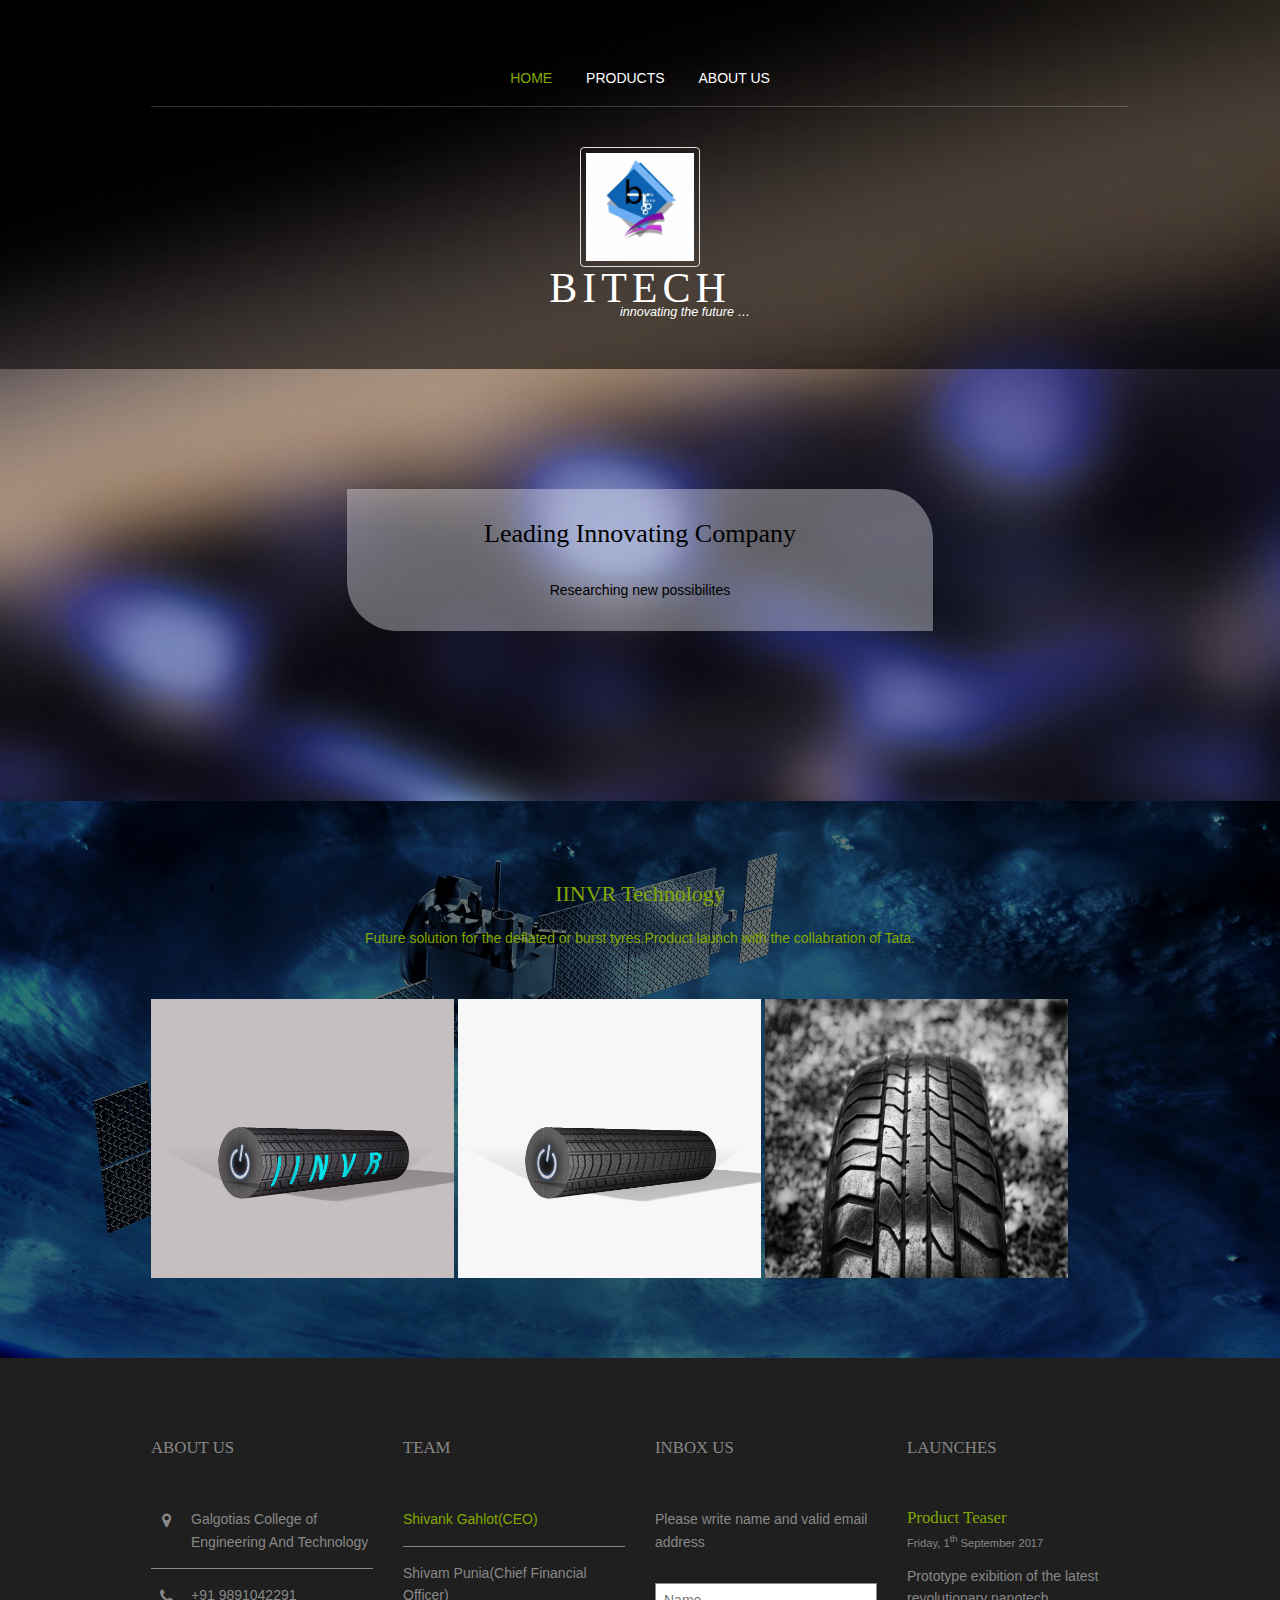
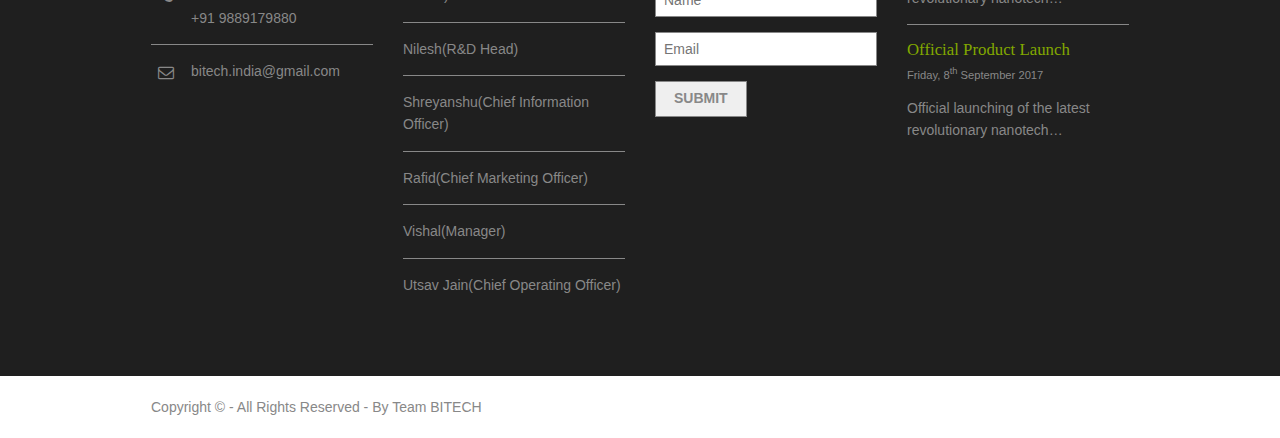
==== index.html @ aed03e07 "First Commit" ====
<!BITECH>
<html>
<head>
<title>BITECH</title>
<meta charset="utf-8">
<meta name="viewport" content="width=device-width, initial-scale=1.0, maximum-scale=1.0, user-scalable=no">
<link href="layout/styles/layout.css" rel="stylesheet" type="text/css" media="all">
</head>
<body id="top">
<div class="bgded" style="background-image:url('images/im5.jpg');"> 
  <div class="wrapper overlay">
    <header id="header" class="hoc clear">
      <nav id="mainav" class="clear"> 
      
        <ul class="clear">
          <li class="active"><a href="index.html">Home</a></li>
              <li><a href="pages/IINVR.html">Products</a></li>
              <li><a href="pages/contactus.html">About us</a></li>
        </ul>
      
      </nav>
      <div id="logo"> 
      <img src="images/logo1.jpg" style=" width:120 ;height:120 ">
        <h1><a href="index.html">BITECH</a></h1>
        <p text-indent:90px;>Innovating the Future &hellip;</p>
      
      </div>
    </header>
  </div>



  <div id="pageintro" class="hoc clear"> 
  
    <article>
      <div class="introtxt">
        <h2 class="heading">Leading Innovating Company</h2>
        <p class="nospace">Researching new possibilites</p>
      </div>
    </article>
  

</div>
      <div class="bgded overlay" style="background-image:url('../images/im2.jpg');">
  <section id="testimonials" class="hoc container clear"> 
    <!-- ################################################################################################ -->
    <div class="center btmspace-50">
      <h2 class="heading"><a link href="pages/IINVR.html">IINVR Technology</h2>
      <p>Future solution for the deflated or burst tyres.Product launch with the collabration of Tata.</p>
    </div>
      <div class="gallery">
      <a target="_blank" href="images/p1.jpg">
      <img src="images/p1.jpg" style="width:31%;height:31%;" >
    </a>
    <a target="_blank" href="images/IMG-20170825-WA0000.jpg">
      <img src="images/IMG-20170825-WA0000.jpg" style="width:31%;height:31%;" >
    </a>
    <a target="_blank" href="images/im6.jpg">
      <img src="images/im6.jpg" style="width:31%;height:31%;" >
    </a>
  </div>
    </section>
</div>
    <!-- ################################################################################################ -->


       <!-- / main body -->
<div class="wrapper row4">
  <footer id="footer" class="hoc clear"> 
    <!-- ################################################################################################ -->
    <div class="one_quarter first">
      <h6 class="title">About us</h6>
      <ul class="nospace linklist contact">
        <li><i class="fa fa-map-marker"></i>
          <address>
          Galgotias College of Engineering And Technology
          </address>
        </li>
        <li><i class="fa fa-phone"></i> +91 9891042291<br>
          +91 9889179880</li>
        <li><i class="fa fa-envelope-o"></i> bitech.india@gmail.com</li>
        
      </ul>
    </div>
    <div class="one_quarter">
      <h6 class="title">Team</h6>
      <ul class="nospace linklist">
        <li><a href="#">Shivank Gahlot(CEO)</a></li>
        <li><a href="#"></a>Shivam Punia(Chief Financial Officer)</li>
        <li><a href="#"></a>Nilesh(R&D Head)</li>
        <li><a href="#"></a>Shreyanshu(Chief Information Officer)</li>
        <li><a href="#"></a>Rafid(Chief Marketing Officer)</li>
        <li><a href="#"></a>Vishal(Manager)</li>
        <li><a href="#"></a>Utsav Jain(Chief Operating Officer)</li>
      </ul>
    </div>
    <div class="one_quarter">
      <h6 class="title">Inbox Us</h6>
      <p class="btmspace-30">Please write name and valid email address</p>
      <form method="post" action="#">
        <fieldset>
          <legend>Newsletter:</legend>
          <input class="btmspace-15" type="text" value="" placeholder="Name">
          <input class="btmspace-15" type="text" value="" placeholder="Email">
          <button type="submit" value="submit">Submit</button>
        </fieldset>
      </form>
    </div>
    <div class="one_quarter">
      <h6 class="title">Launches</h6>
      <ul class="nospace linklist">
        <li>
          <article>
            <h2 class="nospace font-x1"><a href="#">Product Teaser </a></h2>
            <time class="font-xs block btmspace-10" datetime="2017-08-01">Friday, 1<sup>th</sup> September 2017</time>
            <p class="nospace">Prototype exibition of the latest revolutionary nanotech&hellip;</p>
          </article>
        </li>
        <li>
          <article>
            <h2 class="nospace font-x1"><a href="#">Official Product Launch</a></h2>
            <time class="font-xs block btmspace-10" datetime="2017-08-08">Friday, 8<sup>th</sup> September 2017</time>
            <p class="nospace">Official launching of the latest revolutionary nanotech&hellip;</p>
          </article>
        </li>
      </ul>
    </div>
    <!-- ################################################################################################ -->
  </footer>
</div>
       <div class="wrapper row5">
    <div id="copyright" class="hoc clear"> 
    <!-- ################################################################################################ -->
    <p class="fl_left">Copyright &copy; - All Rights Reserved - <a href="#">By Team BITECH</a></p>
    <!-- ################################################################################################ -->
  </div>
</div>
<a id="backtotop" href="#top"><i class="fa fa-chevron-up"></i></a>
<!-- JAVASCRIPTS -->
<script src="layout/scripts/jquery.min.js"></script>
<script src="layout/scripts/jquery.backtotop.js"></script>
<script src="layout/scripts/jquery.mobilemenu.js"></script>
<!-- IE9 Placeholder Support -->
<script src="layout/scripts/jquery.placeholder.min.js"></script>
<!-- / IE9 Placeholder Support -->
</body>
</html>
---- layout/styles/layout.css ----
@charset "utf-8";
@import url("fontawesome-4.5.0.min.css");
@import url("framework.css");

/* Rows
--------------------------------------------------------------------------------------------------------------- */
.row1, .row1 a{}
.row2, .row2 a{}
.row3, .row3 a{}
.row4, .row4 a{}
.row5, .row5 a{}


/* Header
--------------------------------------------------------------------------------------------------------------- */
#header{padding:50px 0;}

#header #logo{text-align:center;}
#header #logo *{margin:0; padding:0; line-height:1;}
#header #logo h1{font-size:42px; letter-spacing:5px; text-transform:uppercase;}
#header #logo p{margin-top:-3px; text-indent:90px;font-size:.9rem; font-style:italic; text-transform:lowercase;}
#header #logo img{ ;border: 1px solid #ddd;border-radius: 4px;padding: 5px;width: 70px;}


/* Page Intro
--------------------------------------------------------------------------------------------------------------- */
#pageintro{padding:120px 0; text-align:center;}

#pageintro article{display:block; max-width:60%; margin:0 auto;}
#pageintro article .introtxt{margin:0 0 50px 0; padding:30px; border-radius:0 50px;}
#pageintro article .heading{margin-bottom:30px; font-size:26px;}
#pageintro article p:last-of-type{margin-bottom:0;}


/* Content Area
--------------------------------------------------------------------------------------------------------------- */
.container{padding:80px 0;}

/* Content */
.container .content{}

/* 4 Blocks */
.blocks li{padding:50px 0; text-align:center;}
.blocks li .btn{margin-bottom:30px;}

/* Elements */
.elements li:last-child{margin-bottom:0;}/* Used for mobile devices when elements stack */
.elements article{display:inline-block; width:100%; max-width:320px; height:100%;}
.elements .txtwrap{padding:20px; border-top:5px solid; text-align:center;}
.elements .txtwrap .heading{margin-bottom:0;}
.elements .txtwrap time{display:block; font-size:.8rem; margin-bottom:10px;}
.elements .txtwrap p{margin:0 0 15px 0;}
.elements .txtwrap p:last-child{margin-bottom:0;}
.elements .txtwrap footer{}

/* Comments */
#comments ul{margin:0 0 40px 0; padding:0; list-style:none;}
#comments li{margin:0 0 10px 0; padding:15px;}
#comments .avatar{float:right; margin:0 0 10px 10px; padding:3px; border:1px solid;}
#comments address{font-weight:bold;}
#comments time{font-size:smaller;}
#comments .comcont{display:block; margin:0; padding:0;}
#comments .comcont p{margin:10px 5px 10px 0; padding:0;}

#comments form{display:block; width:100%;}
#comments input, #comments textarea{width:100%; padding:10px; border:1px solid;}
#comments textarea{overflow:auto;}
#comments div{margin-bottom:15px;}
#comments input[type="submit"], #comments input[type="reset"]{display:inline-block; width:auto; min-width:150px; margin:0; padding:8px 5px; cursor:pointer;}

/* Sidebar */
.container .sidebar{}

.sidebar .sdb_holder{margin-bottom:50px;}
.sidebar .sdb_holder:last-child{margin-bottom:0;}


/* Testimonials
--------------------------------------------------------------------------------------------------------------- */
#testimonials{}
#testimonials li{}
#testimonials li:last-child{margin-bottom:0;}
#testimonials li div{position:relative; min-height:120px; padding:20px 20px 20px 120px; border-radius:0 35px;}
#testimonials li img{position:absolute; left:20px;}
#testimonials li span{margin-bottom:5px;}
#testimonials li span strong{margin-bottom:5px;}
#testimonials li span em{font-size:.8rem;}
#testimonials li blockquote{display:block; position:relative; width:100%; margin:0; padding:0;}


/* Logos
--------------------------------------------------------------------------------------------------------------- */
#logos{padding:30px 0;}
#logos li{float:left; width:16%; margin-left:5%;}
#logos li:first-child{margin-left:0;}
#logos li img{opacity:.5;}
#logos li:hover img{opacity:1;}


/* Footer
--------------------------------------------------------------------------------------------------------------- */
#footer{padding:80px 0;}

#footer .title{margin:0 0 50px 0; padding:0; font-size:1.2rem; text-transform:uppercase;}

#footer .linklist li{display:block; margin-bottom:15px; padding:0 0 15px 0; border-bottom:1px solid;}
#footer .linklist li:last-child{margin:0; padding:0; border:none;}
#footer .linklist li::before, #footer .linklist li::after{display:table; content:"";}
#footer .linklist li, #footer .linklist li::after{clear:both;}

#footer .contact{}
#footer .contact.linklist li, #footer .contact.linklist li:last-child{position:relative; padding-left:40px;}
#footer .contact li *{margin:0; padding:0; line-height:1.6;}
#footer .contact li i{display:block; position:absolute; top:0; left:0; width:30px; font-size:16px; text-align:center;}

#footer input, #footer button{border:1px solid;}
#footer input{display:block; width:100%; padding:8px;}
#footer button{padding:8px 18px 10px; text-transform:uppercase; font-weight:700; cursor:pointer;}


/* Copyright
--------------------------------------------------------------------------------------------------------------- */
#copyright{padding:20px 0;}
#copyright *{margin:0; padding:0;}


/* Transition Fade
--------------------------------------------------------------------------------------------------------------- */
*, *::before, *::after{transition:all .3s ease-in-out;}
#mainav form *{transition:none !important;}




/* ------------------------------------------------------------------------------------------------------------ */
/* ------------------------------------------------------------------------------------------------------------ */
/* ------------------------------------------------------------------------------------------------------------ */
/* ------------------------------------------------------------------------------------------------------------ */
/* ------------------------------------------------------------------------------------------------------------ */


/* Navigation
--------------------------------------------------------------------------------------------------------------- */
nav ul, nav ol{margin:0; padding:0; list-style:none;}

#mainav, #breadcrumb, .sidebar nav{line-height:normal;}
#mainav .drop::after, #mainav li li .drop::after, #breadcrumb li a::after, .sidebar nav a::after{position:absolute; font-family:"FontAwesome"; font-size:10px; line-height:10px;}

/* Top Navigation */
#mainav{margin-bottom:40px; border-bottom:1px solid;}
#mainav ul{text-transform:uppercase; text-align:center;}
#mainav ul ul{z-index:9999; position:absolute; width:160px; text-transform:none; text-align:left;}
#mainav ul ul ul{left:160px; top:0;}
#mainav li{display:inline-block; position:relative; margin:0 30px 0 0; padding:0;}
#mainav li:last-child{margin-right:0;}
#mainav li li{width:100%; margin:0;}
#mainav li a{display:block; padding:20px 0;}
#mainav li li a{border:solid; border-width:0 0 1px 0;}
#mainav .drop{padding-left:15px;}
#mainav li li a, #mainav li li .drop{display:block; margin:0; padding:10px 15px;}
#mainav .drop::after, #mainav li li .drop::after{content:"\f0d7";}
#mainav .drop::after{top:25px; left:5px;}
#mainav li li .drop::after{top:15px; left:5px;}
#mainav ul ul{visibility:hidden; opacity:0;}
#mainav ul li:hover > ul{visibility:visible; opacity:1;}

#mainav form{display:none; margin:0; padding:20px 0;}
#mainav form select, #mainav form select option{display:block; cursor:pointer; outline:none;}
#mainav form select{width:100%; padding:5px; border:1px solid;}
#mainav form select option{margin:5px; padding:0; border:none;}

/* Breadcrumb */
#breadcrumb{padding:50px 0 20px;}
#breadcrumb ul{margin:0; padding:0; list-style:none;}
#breadcrumb li{display:inline-block; margin:0 6px 0 0; padding:0;}
#breadcrumb li a{display:block; position:relative; margin:0; padding:0 12px 0 0; font-size:12px;}
#breadcrumb li a::after{top:5px; right:0; content:"\f101";}
#breadcrumb li:last-child a{margin:0; padding:0;}
#breadcrumb li:last-child a::after{display:none;}

/* Sidebar Navigation */
.sidebar nav{display:block; width:100%;}
.sidebar nav li{margin:0 0 3px 0; padding:0;}
.sidebar nav a{display:block; position:relative; margin:0; padding:5px 10px 5px 15px; text-decoration:none; border:solid; border-width:0 0 1px 0;}
.sidebar nav a::after{top:9px; left:5px; content:"\f101";}
.sidebar nav ul ul a{padding-left:35px;}
.sidebar nav ul ul a::after{left:25px;}
.sidebar nav ul ul ul a{padding-left:55px;}
.sidebar nav ul ul ul a::after{left:45px;}

/* Pagination */
.pagination{display:block; width:100%; text-align:center; clear:both;}
.pagination li{display:inline-block; margin:0 2px 0 0;}
.pagination li:last-child{margin-right:0;}
.pagination a, .pagination strong{display:block; padding:8px 11px; border:1px solid; background-clip:padding-box; font-weight:normal;}

/* Back to Top */
#backtotop{z-index:999; display:inline-block; position:fixed; visibility:hidden; bottom:20px; right:20px; width:36px; height:36px; line-height:36px; font-size:16px; text-align:center; opacity:.2;}
#backtotop i{display:block; width:100%; height:100%; line-height:inherit;}
#backtotop.visible{visibility:visible; opacity:.5;}
#backtotop:hover{opacity:1;}


/* Tables
--------------------------------------------------------------------------------------------------------------- */
table, th, td{border:1px solid; border-collapse:collapse; vertical-align:top;}
table, th{table-layout:auto;}
table{width:100%; margin-bottom:15px;}
th, td{padding:5px 8px;}
td{border-width:0 1px;}


/* Gallery
--------------------------------------------------------------------------------------------------------------- */
#gallery{display:block; width:100%; margin-bottom:50px;}
#gallery figure figcaption{display:block; width:100%; clear:both;}
#gallery li{margin-bottom:30px;}
/* ------------------------------------------------------------------------------------------------------------ */
/* ------------------------------------------------------------------------------------------------------------ */
/* ------------------------------------------------------------------------------------------------------------ */
/* ------------------------------------------------------------------------------------------------------------ */
/* ------------------------------------------------------------------------------------------------------------ */


/* Colours
--------------------------------------------------------------------------------------------------------------- */
body{color:#888888; background-color:#FFFFFF;}
a{color:#82A800;}
a:active, a:focus{background:transparent;}/* IE10 + 11 Bugfix - prevents grey background */
hr, .borderedbox{border-color:#D7D7D7;}
label span{color:#FF0000; background-color:inherit;}
input:focus, textarea:focus, *:required:focus{border-color:#82A800;}
.overlay{color:#FFFFFF; background-color:inherit;}
.overlay::after{color:inherit; background-color:rgba(0,0,0,.55);}

.btn, .btn.inverse:hover{color:#FFFFFF; background-color:#82A800; border-color:#82A800;}
.btn:hover, .btn.inverse{color:inherit; background-color:transparent; border-color:inherit;}


/* Rows */
.row1, .row1 a{}
.row2, .row2 a{color:#FFFFFF; background-color:transparent;}
.row3{color:#888888; background-color:#FFFFFF;}
.row4{color:#888888; background-color:#1F1F1F;}
.row5, .row5 a{color:#888888; background-color:#FFFFFF;}

.coloured{color:#FFFFFF; background-color:#82A800;}


/* Header */
#header #logo a{color:inherit;}


/* Page Intro */
#pageintro article{color:#FFFFFF;}
#pageintro article .introtxt{color:#000000; background-color:rgba(255,255,255,.35);}


/* Content Area */
.blocks .overlay:hover{color:#000000;}
.blocks .overlay:hover::after{color:inherit; background-color:rgba(255,255,255,.75);}

.elements article{box-shadow:0px 2px 5px rgba(0,0,0,.1);}
.elements .txtwrap{border-color:#82A800;}


/* Testimonials */
#testimonials li div{color:#000000; background-color:rgba(255,255,255,.75);}
#testimonials li div:hover{color:#FFFFFF; background-color:#82A800;}



/* Navigation */
#mainav{border-color:rgba(255,255,255,.2);}
#mainav li a{color:inherit;}
#mainav .active a, #mainav a:hover, #mainav li:hover > a{color:#82A800; background-color:inherit;}
#mainav li li a, #mainav .active li a{color:#FFFFFF; background-color:rgba(0,0,0,.6); border-color:rgba(0,0,0,.6);}
#mainav li li:hover > a, #mainav .active .active > a{color:#FFFFFF; background-color:#82A800;}
#mainav form select{color:#FFFFFF; background-color:#1F1F1F; border-color:#000000;}

#breadcrumb a{color:inherit; background-color:inherit;}
#breadcrumb li:last-child a{color:#82A800;}

.container .sidebar nav a{color:inherit; border-color:#D7D7D7;}
.container .sidebar nav a:hover{color:#82A800;}

.pagination a, .pagination strong{border-color:#D7D7D7;}
.pagination .current *{color:#FFFFFF; background-color:#82A800;}

#backtotop{color:#FFFFFF; background-color:#82A800;}


/* Tables + Comments */
table, th, td, #comments .avatar, #comments input, #comments textarea{border-color:#D7D7D7;}
#comments input:focus, #comments textarea:focus, #comments *:required:focus{border-color:#82A800;}
th{color:#FFFFFF; background-color:#373737;}
tr, #comments li, #comments input[type="submit"], #comments input[type="reset"]{color:inherit; background-color:#FBFBFB;}
tr:nth-child(even), #comments li:nth-child(even){color:inherit; background-color:#F7F7F7;}
table a, #comments a{background-color:inherit;}


/* ------------------------------------------------------------------------------------------------------------ */
/* ------------------------------------------------------------------------------------------------------------ */
/* ------------------------------------------------------------------------------------------------------------ */
/* ------------------------------------------------------------------------------------------------------------ */
/* ------------------------------------------------------------------------------------------------------------ */


/* Media Queries
--------------------------------------------------------------------------------------------------------------- */
@-ms-viewport{width:device-width;}


/* Max Wrapper Width - Laptop, Desktop etc.
--------------------------------------------------------------------------------------------------------------- */
@media screen and (min-width:978px){
	.hoc{max-width:978px;}
}


/* Mobile Devices
--------------------------------------------------------------------------------------------------------------- */
@media screen and (max-width:900px){
	.hoc{max-width:90%;}

	#header{}

	#mainav{}
	#mainav ul{display:none;}
	#mainav form{display:block;}

	#breadcrumb{}

	.container{}
	#comments input[type="reset"]{margin-top:10px;}
	.pagination li{display:inline-block; margin:0 5px 5px 0;}

	#footer{}

	#copyright{}
	#copyright p:first-of-type{margin-bottom:10px;}
}


@media screen and (max-width:750px){
	.imgl, .imgr{display:inline-block; float:none; margin:0 0 10px 0;}
	.fl_left, .fl_right{display:block; float:none;}
	.one_half, .one_third, .two_third, .one_quarter, .two_quarter, .three_quarter{display:block; float:none; width:auto; margin:0 0 30px 0; padding:0;}

	#pageintro article{max-width:90%;}

	#footer{padding-bottom:50px;}/* Not neccessary - just looks better */
}


@media screen and (min-width:451px) and (max-width:750px){
	.blocks li{float:left; width:48%; margin-right:4%;}
	.blocks li:nth-child(even){margin-right:0;}
	.blocks li:nth-child(n+3){margin-bottom:0;}
}


@media screen and (max-width:450px){
	#pageintro article{max-width:95%;}

	.blocks li{float:none; width:100%; max-width:222px; margin:0 auto 30px;}
	.blocks li:last-child{margin-bottom:0;}
}


/* Other
--------------------------------------------------------------------------------------------------------------- */
@media screen and (max-width:650px){
	.scrollable{display:block; width:100%; margin:0 0 30px 0; padding:0 0 15px 0; overflow:auto; overflow-x:scroll;}
	.scrollable table{margin:0; padding:0; white-space:nowrap;}

	.inline li{display:block; margin-bottom:10px;}
	.pushright li{margin-right:0;}

	.font-x2{font-size:1.4rem;}
	.font-x3{font-size:1.6rem;}
}
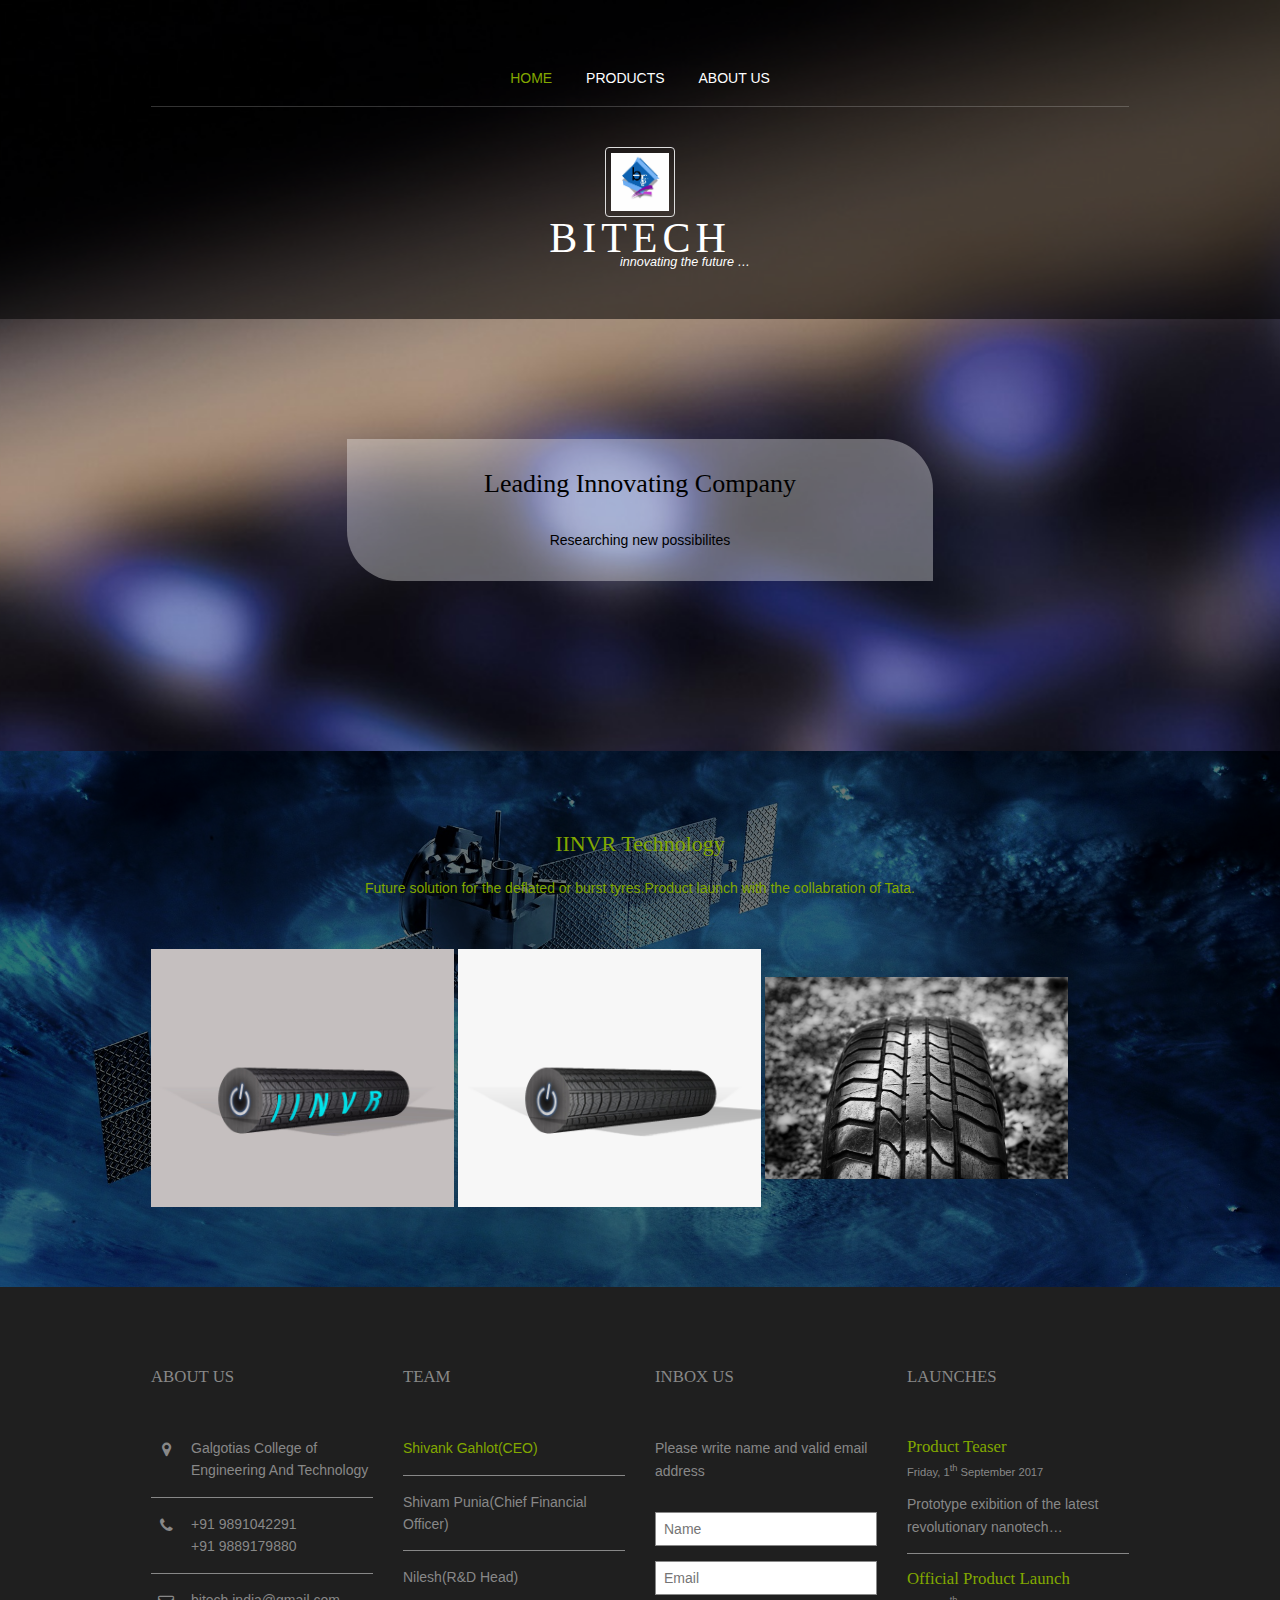
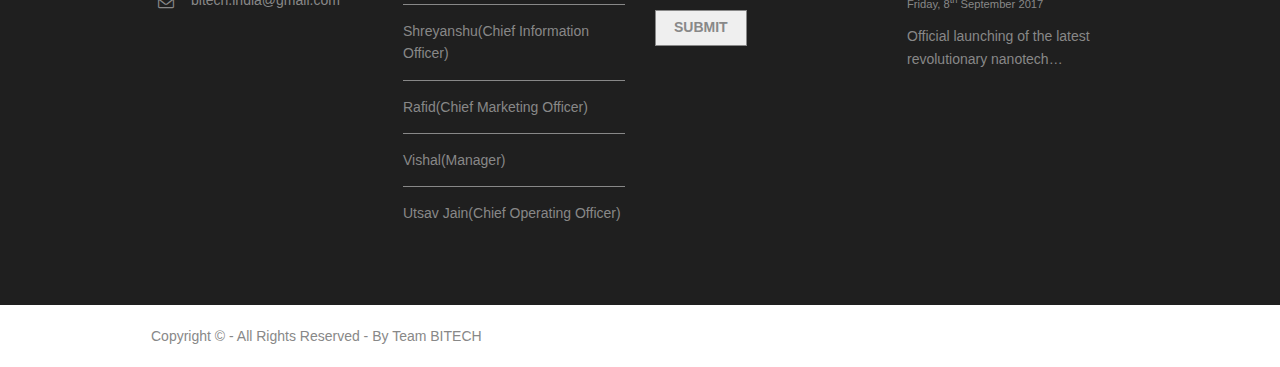
==== commit a4df6b73: "First Commit" ====
--- a/index.html
+++ b/index.html
@@ -1,7 +1,7 @@
-<!BITECH>
+<!DOCTYPE html>
 <html>
 <head>
-<title>BITECH</title>
+<title>BIITECH</title>
 <meta charset="utf-8">
 <meta name="viewport" content="width=device-width, initial-scale=1.0, maximum-scale=1.0, user-scalable=no">
 <link href="layout/styles/layout.css" rel="stylesheet" type="text/css" media="all">
